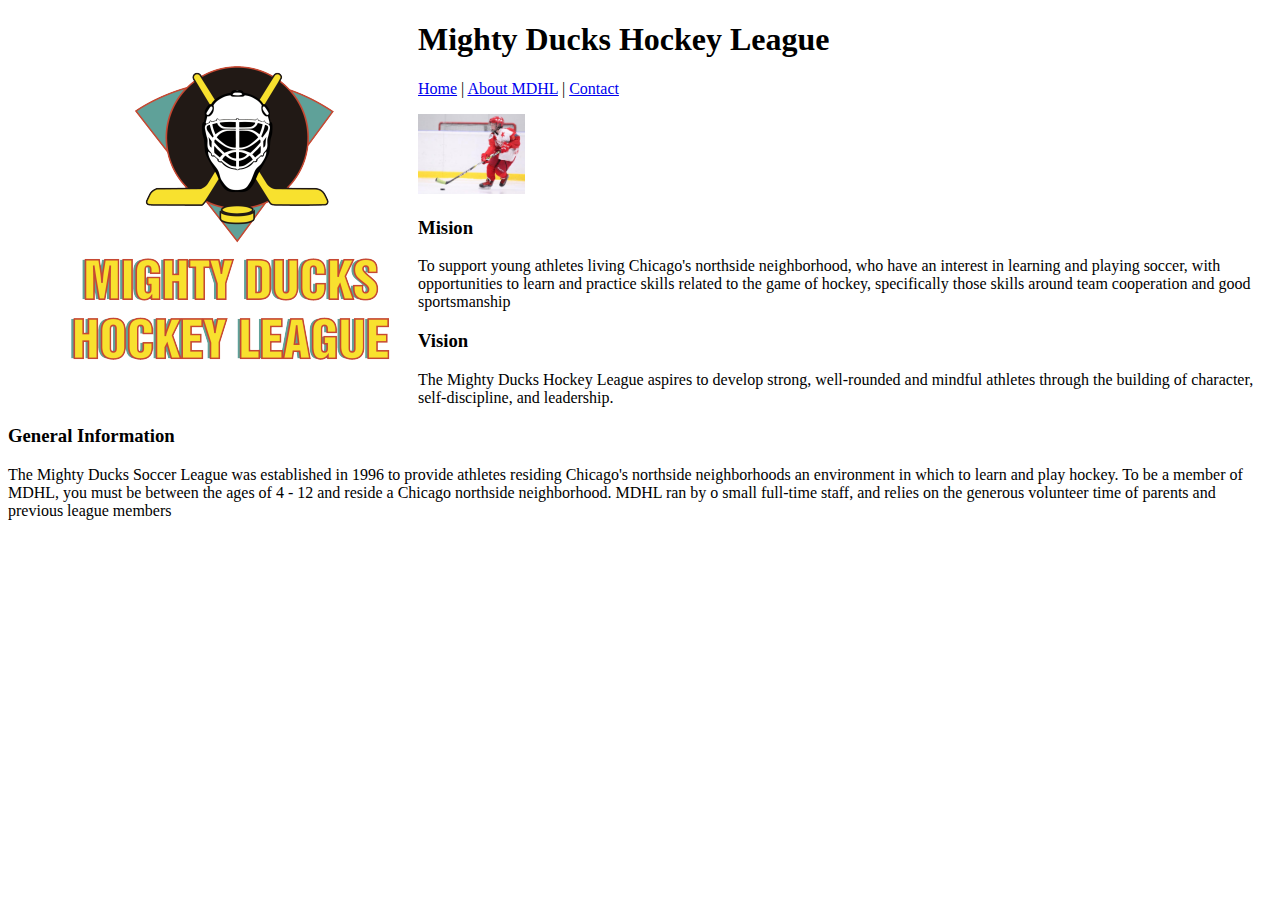
==== about.html @ b5f8ef8a "first commit" ====
<!DOCTYPE html>
<html lang="en">
<head>
    <meta charset="UTF-8">
    <meta http-equiv="X-UA-Compatible" content="IE=edge">
    <meta name="viewport" content="width=device-width, initial-scale=1.0">
    <link rel="shortcut icon" href="./assets/Logo_Mighty_ducks-01.ico" type="image/x-icon">
    <title>Website-Sketch</title>
    
</head>
<body>
  <header>
    <figure>
        <img src="./assets/Logo_Mighty_ducks-01.png" align="left" alt="Logo_Mighty_ducks-01" id="logo "/>
    </figure>
    <h1>Mighty Ducks Hockey League</h1>  
  </header>  
<nav>
    <a href="./index.html">Home</a> |
    <a href="#">About MDHL</a> |
    <a href="./contact.html">Contact</a>
    </nav>
    <main>
        <figure>
            <img src="./assets/hockey_2.jpg"  alt="Jugador de hockey2" height="80">
        </figure>
        <article>
            <h3>Mision</h3>
            <p>To support young athletes living Chicago's northside neighborhood, who have an interest in
                learning and playing soccer, with opportunities to learn and practice skills related to the game of
                hockey, specifically those skills around team cooperation and good sportsmanship
            </p>
        </article>
        <article>
            <h3>Vision</h3>
            <p>The Mighty Ducks Hockey League aspires to develop strong, well-rounded and mindful athletes
                through the building of character, self-discipline, and leadership.
            </p>
        </article>
        <article>
            <h3>General Information</h3>
            <p>The Mighty Ducks Soccer League was established in 1996 to provide athletes residing
                Chicago's northside neighborhoods an environment in which to learn and play hockey. To be a
                member of MDHL, you must be between the ages of 4 - 12 and reside a Chicago northside
                neighborhood. MDHL ran by o small full-time staff, and relies on the generous volunteer time of parents
                and previous league members
            </p>
        </article>
    </main>
</body>

</html>
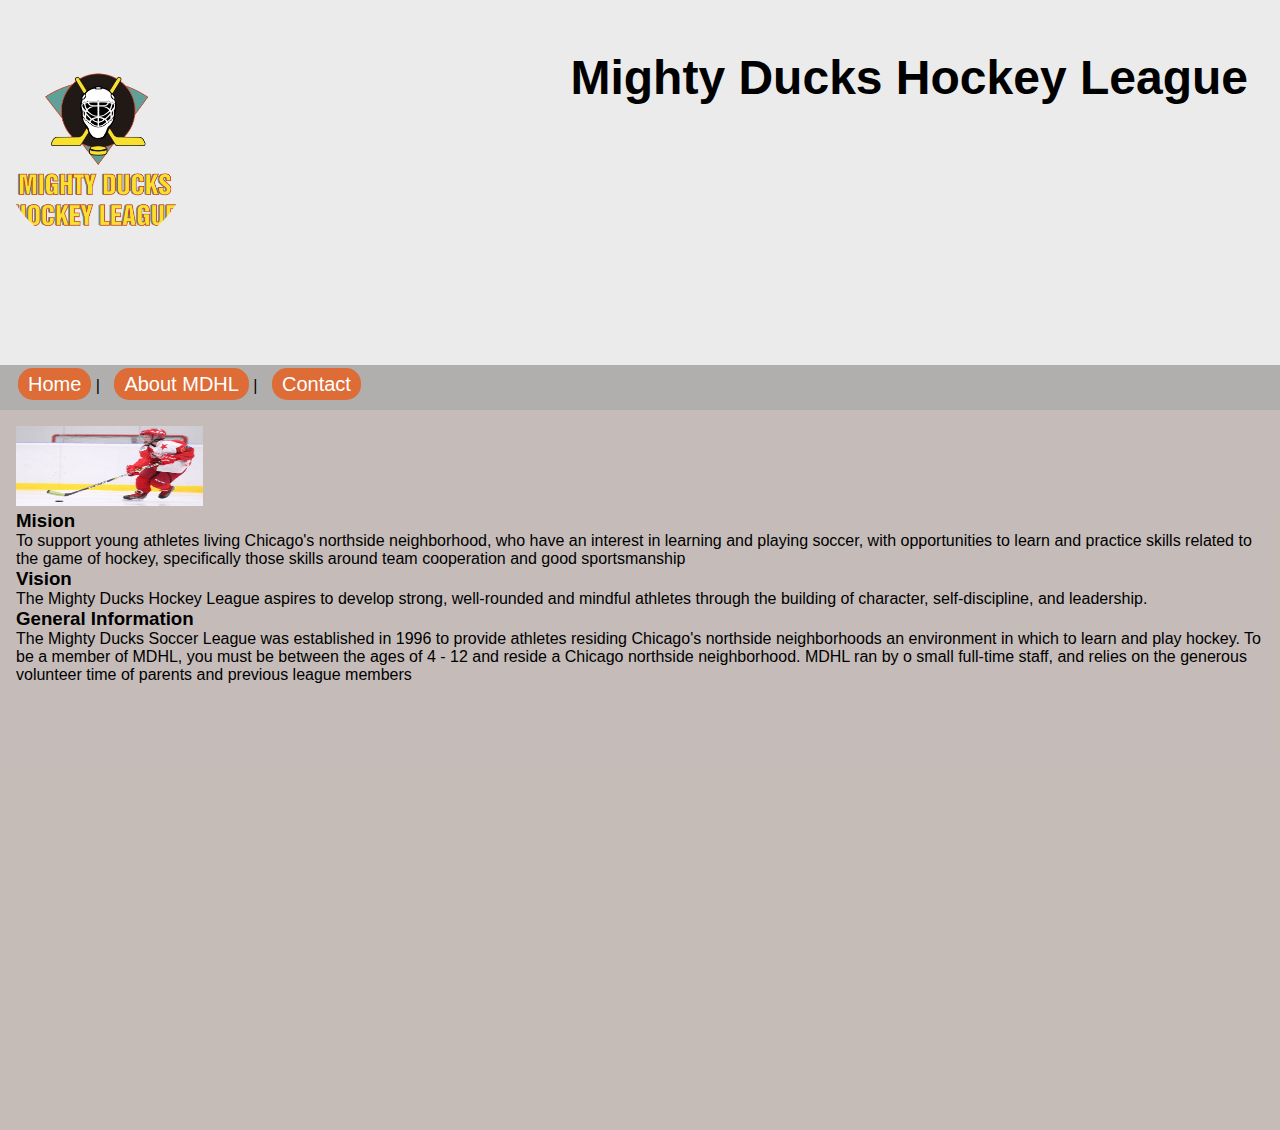
==== commit 3273bea4: "coomtt" ====
--- a/about.html
+++ b/about.html
@@ -1,52 +1,53 @@
-<!DOCTYPE html>
-<html lang="en">
-<head>
-    <meta charset="UTF-8">
-    <meta http-equiv="X-UA-Compatible" content="IE=edge">
-    <meta name="viewport" content="width=device-width, initial-scale=1.0">
-    <link rel="shortcut icon" href="./assets/Logo_Mighty_ducks-01.ico" type="image/x-icon">
-    <title>Website-Sketch</title>
-    
-</head>
-<body>
-  <header>
-    <figure>
-        <img src="./assets/Logo_Mighty_ducks-01.png" align="left" alt="Logo_Mighty_ducks-01" id="logo "/>
-    </figure>
-    <h1>Mighty Ducks Hockey League</h1>  
-  </header>  
-<nav>
-    <a href="./index.html">Home</a> |
-    <a href="#">About MDHL</a> |
-    <a href="./contact.html">Contact</a>
-    </nav>
-    <main>
-        <figure>
-            <img src="./assets/hockey_2.jpg"  alt="Jugador de hockey2" height="80">
-        </figure>
-        <article>
-            <h3>Mision</h3>
-            <p>To support young athletes living Chicago's northside neighborhood, who have an interest in
-                learning and playing soccer, with opportunities to learn and practice skills related to the game of
-                hockey, specifically those skills around team cooperation and good sportsmanship
-            </p>
-        </article>
-        <article>
-            <h3>Vision</h3>
-            <p>The Mighty Ducks Hockey League aspires to develop strong, well-rounded and mindful athletes
-                through the building of character, self-discipline, and leadership.
-            </p>
-        </article>
-        <article>
-            <h3>General Information</h3>
-            <p>The Mighty Ducks Soccer League was established in 1996 to provide athletes residing
-                Chicago's northside neighborhoods an environment in which to learn and play hockey. To be a
-                member of MDHL, you must be between the ages of 4 - 12 and reside a Chicago northside
-                neighborhood. MDHL ran by o small full-time staff, and relies on the generous volunteer time of parents
-                and previous league members
-            </p>
-        </article>
-    </main>
-</body>
-
+<!DOCTYPE html>
+<html lang="en">
+<head>
+    <meta charset="UTF-8">
+    <meta http-equiv="X-UA-Compatible" content="IE=edge">
+    <meta name="viewport" content="width=device-width, initial-scale=1.0">
+    <link rel="shortcut icon" href="./assets/Logo_Mighty_ducks-01.ico" type="image/x-icon">
+    <title>Website-Sketch</title>
+    
+</head>
+<body>
+  <header>
+    <figure>
+        <img src="./assets/Logo_Mighty_ducks-01.png" align="left" alt="Logo_Mighty_ducks-01" id="logo "/>
+        <link rel="stylesheet" type="text/css" href="./index.css" />
+    </figure>
+    <h1>Mighty Ducks Hockey League</h1>  
+  </header>  
+<nav>
+    <a href="./index.html">Home</a> |
+    <a href="#">About MDHL</a> |
+    <a href="./contact.html">Contact</a>
+    </nav>
+    <main>
+        <figure>
+            <img src="./assets/hockey_2.jpg"  alt="Jugador de hockey2" height="80">
+        </figure>
+        <article>
+            <h3>Mision</h3>
+            <p>To support young athletes living Chicago's northside neighborhood, who have an interest in
+                learning and playing soccer, with opportunities to learn and practice skills related to the game of
+                hockey, specifically those skills around team cooperation and good sportsmanship
+            </p>
+        </article>
+        <article>
+            <h3>Vision</h3>
+            <p>The Mighty Ducks Hockey League aspires to develop strong, well-rounded and mindful athletes
+                through the building of character, self-discipline, and leadership.
+            </p>
+        </article>
+        <article>
+            <h3>General Information</h3>
+            <p>The Mighty Ducks Soccer League was established in 1996 to provide athletes residing
+                Chicago's northside neighborhoods an environment in which to learn and play hockey. To be a
+                member of MDHL, you must be between the ages of 4 - 12 and reside a Chicago northside
+                neighborhood. MDHL ran by o small full-time staff, and relies on the generous volunteer time of parents
+                and previous league members
+            </p>
+        </article>
+    </main>
+</body>
+
 </html>--- a/index.css
+++ b/index.css
@@ -0,0 +1,90 @@
+* {
+  margin: 0;
+  padding: 0;
+  box-sizing: border-box;
+  font-family: sans-serif;
+}
+
+body {
+  background-color: rgb(235, 235, 235);
+}
+
+header {
+  min-height: 35vh;
+  margin-top: 50px;
+  background-image: url('/assets/design1_image1.jpg');
+  background-position: 0 -100px;
+  /* object-fit: cover; */
+}
+header img {
+  width: 15%;
+    border-radius: 50%;
+}
+
+
+h1 {
+  display: inline-block;
+  vertical-align: top;
+  width: 80%;
+  font-size: 3rem;
+  text-align: end;
+  margin-left: 2rem;
+}
+
+nav{
+  background-color: rgba(85, 80, 74, 0.39);
+  min-height: 5vh;
+  padding: 0.5rem;
+  
+}
+
+a {
+  padding: 5px 10px;
+  margin-left: 10px;
+  background-color: rgb(221, 108, 55);
+  color: white;
+  font-size: 20px;
+  text-decoration: none;
+  border-radius: 15px;
+}
+
+nav a:hover {
+  background-color: rgb(253, 196, 38);
+}
+
+nav a:active {
+  background-color: rgb(253, 196, 38);
+}
+
+nav a:focus {
+  background-color: rgb(253, 196, 38);
+}
+
+main {
+  background-color: rgba(150, 129, 121, 0.445);
+  min-height: 80vh;
+  padding: 1rem;
+}
+main img{
+  width: 15%;
+  
+}
+section{
+  background-color: rgb(198, 255, 196);
+  display: flex;
+  
+  width: 300px;
+  
+  border-radius: 1rem;
+  box-shadow: 5px 5px  rgb(253, 196, 38);
+  margin: 1rem;
+}
+
+h2 {
+  background-color: rgba(231, 202, 70, 0.808);
+  text-align: center;
+  padding: 8px;
+  font-size: 25px;
+  font-weight: bold;
+}
+
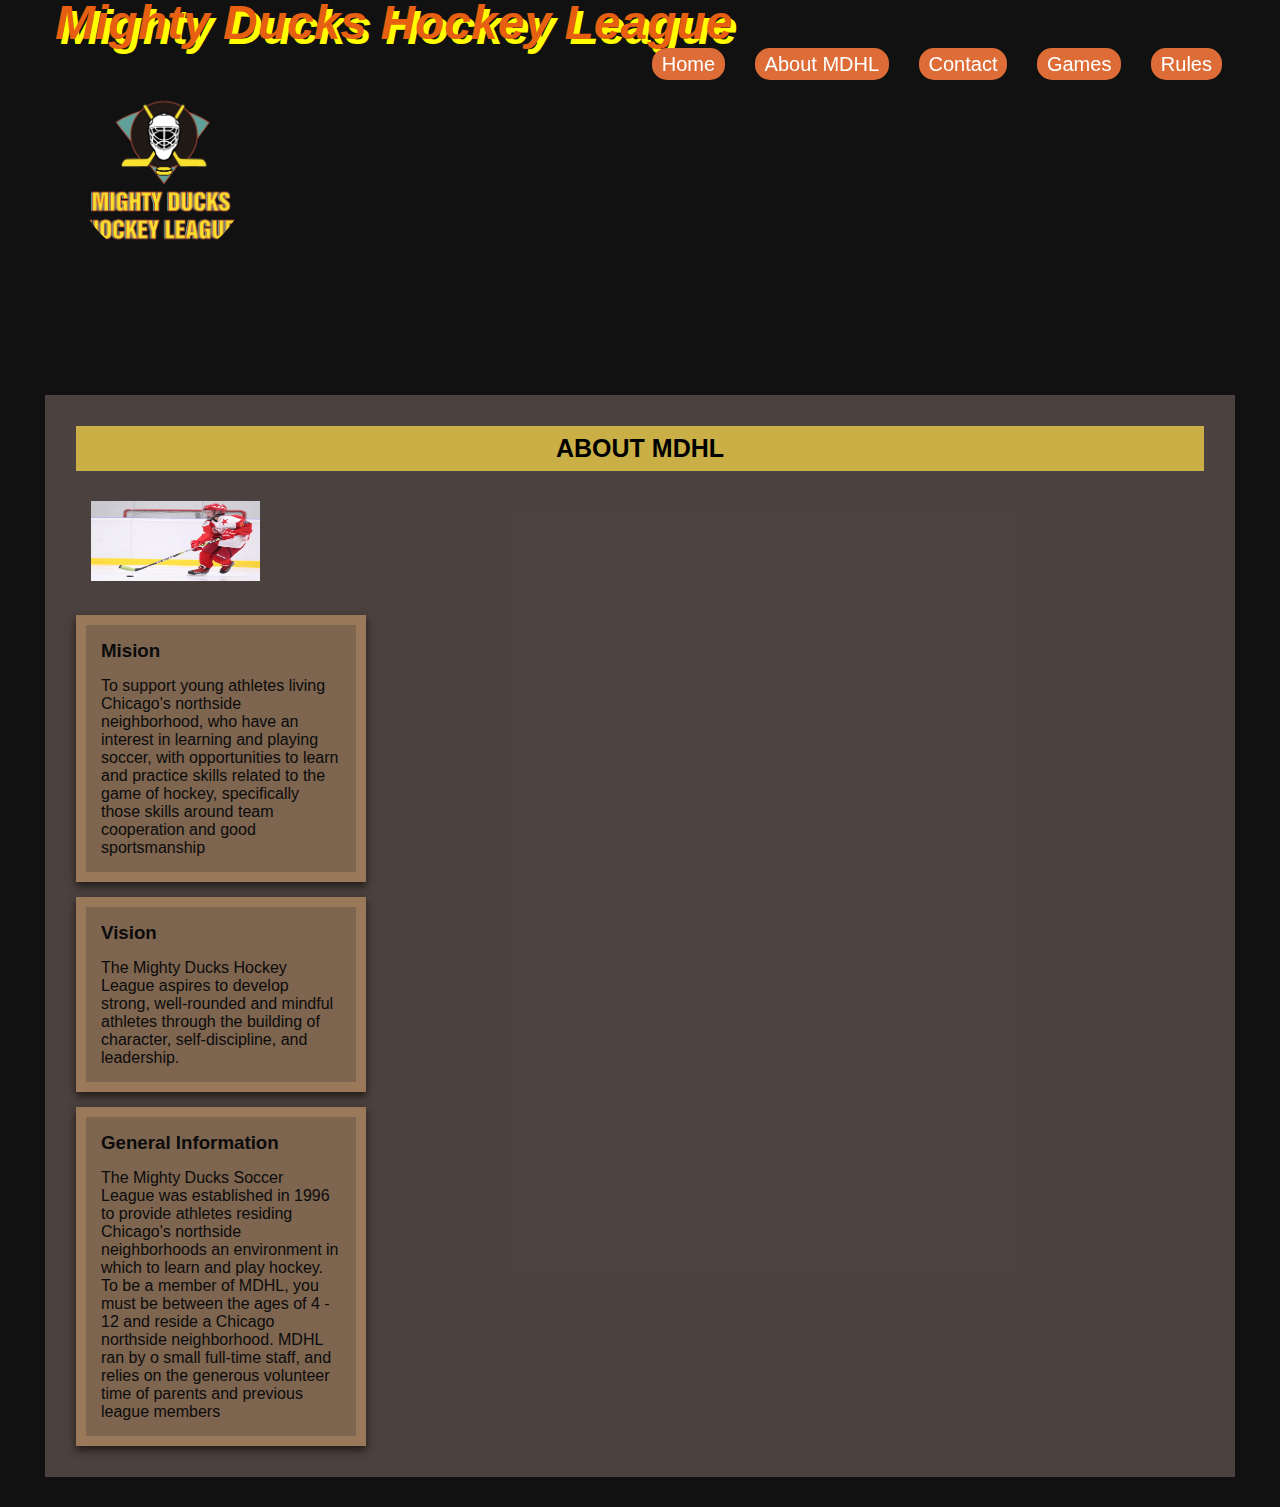
==== commit de07262e: "commit" ====
--- a/about.html
+++ b/about.html
@@ -6,6 +6,7 @@
     <meta name="viewport" content="width=device-width, initial-scale=1.0">
     <link rel="shortcut icon" href="./assets/Logo_Mighty_ducks-01.ico" type="image/x-icon">
     <title>Website-Sketch</title>
+    <link rel="stylesheet" type="text/css" href="./index.css" />
     
 </head>
 <body>
@@ -14,14 +15,17 @@
         <img src="./assets/Logo_Mighty_ducks-01.png" align="left" alt="Logo_Mighty_ducks-01" id="logo "/>
         <link rel="stylesheet" type="text/css" href="./index.css" />
     </figure>
-    <h1>Mighty Ducks Hockey League</h1>  
+    <h1 id="tituloprincipal"> Mighty Ducks Hockey League </h1> 
   </header>  
 <nav>
-    <a href="./index.html">Home</a> |
-    <a href="#">About MDHL</a> |
+    <a href="./index.html">Home</a>
+    <a href="#">About MDHL</a>
     <a href="./contact.html">Contact</a>
+    <a href="./game.html">Games</a>
+    <a href="./rules.html">Rules</a>
     </nav>
     <main>
+        <h2>ABOUT MDHL</h2>
         <figure>
             <img src="./assets/hockey_2.jpg"  alt="Jugador de hockey2" height="80">
         </figure>
--- a/index.css
+++ b/index.css
@@ -1,40 +1,65 @@
+:root{
+  font-family: "Comic Sans MS", "Comic Sans",sans-serif;
+  --color1:#b5dad5;
+  --color2:#7b887c;
+  --color3:#c294696c;
+  --color4:#201915;
+  --color5:hsl(2, 89%, 56%);
+  --color6:#0c0b0b;
+  --border-radius:none;
+  --border-template:10px solid;
+}
 * {
-  margin: 0;
+  margin: 15px;
   padding: 0;
   box-sizing: border-box;
   font-family: sans-serif;
 }
 
 body {
-  background-color: rgb(235, 235, 235);
+  background-color: rgb(17, 17, 17);
 }
+#tituloprincipal{
+  margin-top: -5px;
+  color: rgb(231, 95, 16) ;
+  text-shadow: 5px 5px yellow;
+  font-size: 3rem;}
 
 header {
   min-height: 35vh;
   margin-top: 50px;
-  background-image: url('/assets/design1_image1.jpg');
+  background-image: url(./assets/design1_image1.jpg);
   background-position: 0 -100px;
   /* object-fit: cover; */
 }
 header img {
   width: 15%;
     border-radius: 50%;
+    
 }
 
 
+.containeer {
+  display: inline-block;
+  padding: 30px;
+  padding-left: 50px;
+  width: 80%;
+}
 h1 {
-  display: inline-block;
-  vertical-align: top;
-  width: 80%;
-  font-size: 3rem;
-  text-align: end;
-  margin-left: 2rem;
+  position: absolute;
+  top: 0;
+  font-style: italic;
+  margin-left: 10px;
+  font-size: 40px;
 }
 
 nav{
-  background-color: rgba(85, 80, 74, 0.39);
   min-height: 5vh;
   padding: 0.5rem;
+  display: inline-block;
+  position: fixed;
+  right: 20px;
+  top: 30px;
   
 }
 
@@ -70,14 +95,23 @@
   
 }
 section{
-  background-color: rgb(198, 255, 196);
-  display: flex;
   
-  width: 300px;
-  
-  border-radius: 1rem;
-  box-shadow: 5px 5px  rgb(253, 196, 38);
-  margin: 1rem;
+    width: 100%;
+    height: auto;
+    display: flex;
+    flex-direction: row;
+    flex-wrap: wrap;
+    gap: 2%;
+
+}
+
+section div{
+  display: row;
+  width: 8%;
+  height: 100%;
+  vertical-align: top;
+  padding: 0.5rem;
+
 }
 
 h2 {
@@ -87,4 +121,21 @@
   font-size: 25px;
   font-weight: bold;
 }
-
+article{
+  
+  width: 25%;
+  color: var(--color6);
+  background-color: var(--color3);
+  box-shadow: 0 4px 8px 0 var(--color4);
+  border: var(--border-template) var(--color3);
+  border-radius: var(--border-radius);
+}
+.card-contenedor{
+  text-align: center;
+  padding: 10px 20px;
+}
+.card-image{
+  width: 100%;
+  height: 60%;
+  
+}--- a/index.css
+++ b/index.css
@@ -1,40 +1,65 @@
+:root{
+  font-family: "Comic Sans MS", "Comic Sans",sans-serif;
+  --color1:#b5dad5;
+  --color2:#7b887c;
+  --color3:#c294696c;
+  --color4:#201915;
+  --color5:hsl(2, 89%, 56%);
+  --color6:#0c0b0b;
+  --border-radius:none;
+  --border-template:10px solid;
+}
 * {
-  margin: 0;
+  margin: 15px;
   padding: 0;
   box-sizing: border-box;
   font-family: sans-serif;
 }
 
 body {
-  background-color: rgb(235, 235, 235);
+  background-color: rgb(17, 17, 17);
 }
+#tituloprincipal{
+  margin-top: -5px;
+  color: rgb(231, 95, 16) ;
+  text-shadow: 5px 5px yellow;
+  font-size: 3rem;}
 
 header {
   min-height: 35vh;
   margin-top: 50px;
-  background-image: url('/assets/design1_image1.jpg');
+  background-image: url(./assets/design1_image1.jpg);
   background-position: 0 -100px;
   /* object-fit: cover; */
 }
 header img {
   width: 15%;
     border-radius: 50%;
+    
 }
 
 
+.containeer {
+  display: inline-block;
+  padding: 30px;
+  padding-left: 50px;
+  width: 80%;
+}
 h1 {
-  display: inline-block;
-  vertical-align: top;
-  width: 80%;
-  font-size: 3rem;
-  text-align: end;
-  margin-left: 2rem;
+  position: absolute;
+  top: 0;
+  font-style: italic;
+  margin-left: 10px;
+  font-size: 40px;
 }
 
 nav{
-  background-color: rgba(85, 80, 74, 0.39);
   min-height: 5vh;
   padding: 0.5rem;
+  display: inline-block;
+  position: fixed;
+  right: 20px;
+  top: 30px;
   
 }
 
@@ -70,14 +95,23 @@
   
 }
 section{
-  background-color: rgb(198, 255, 196);
-  display: flex;
   
-  width: 300px;
-  
-  border-radius: 1rem;
-  box-shadow: 5px 5px  rgb(253, 196, 38);
-  margin: 1rem;
+    width: 100%;
+    height: auto;
+    display: flex;
+    flex-direction: row;
+    flex-wrap: wrap;
+    gap: 2%;
+
+}
+
+section div{
+  display: row;
+  width: 8%;
+  height: 100%;
+  vertical-align: top;
+  padding: 0.5rem;
+
 }
 
 h2 {
@@ -87,4 +121,21 @@
   font-size: 25px;
   font-weight: bold;
 }
-
+article{
+  
+  width: 25%;
+  color: var(--color6);
+  background-color: var(--color3);
+  box-shadow: 0 4px 8px 0 var(--color4);
+  border: var(--border-template) var(--color3);
+  border-radius: var(--border-radius);
+}
+.card-contenedor{
+  text-align: center;
+  padding: 10px 20px;
+}
+.card-image{
+  width: 100%;
+  height: 60%;
+  
+}